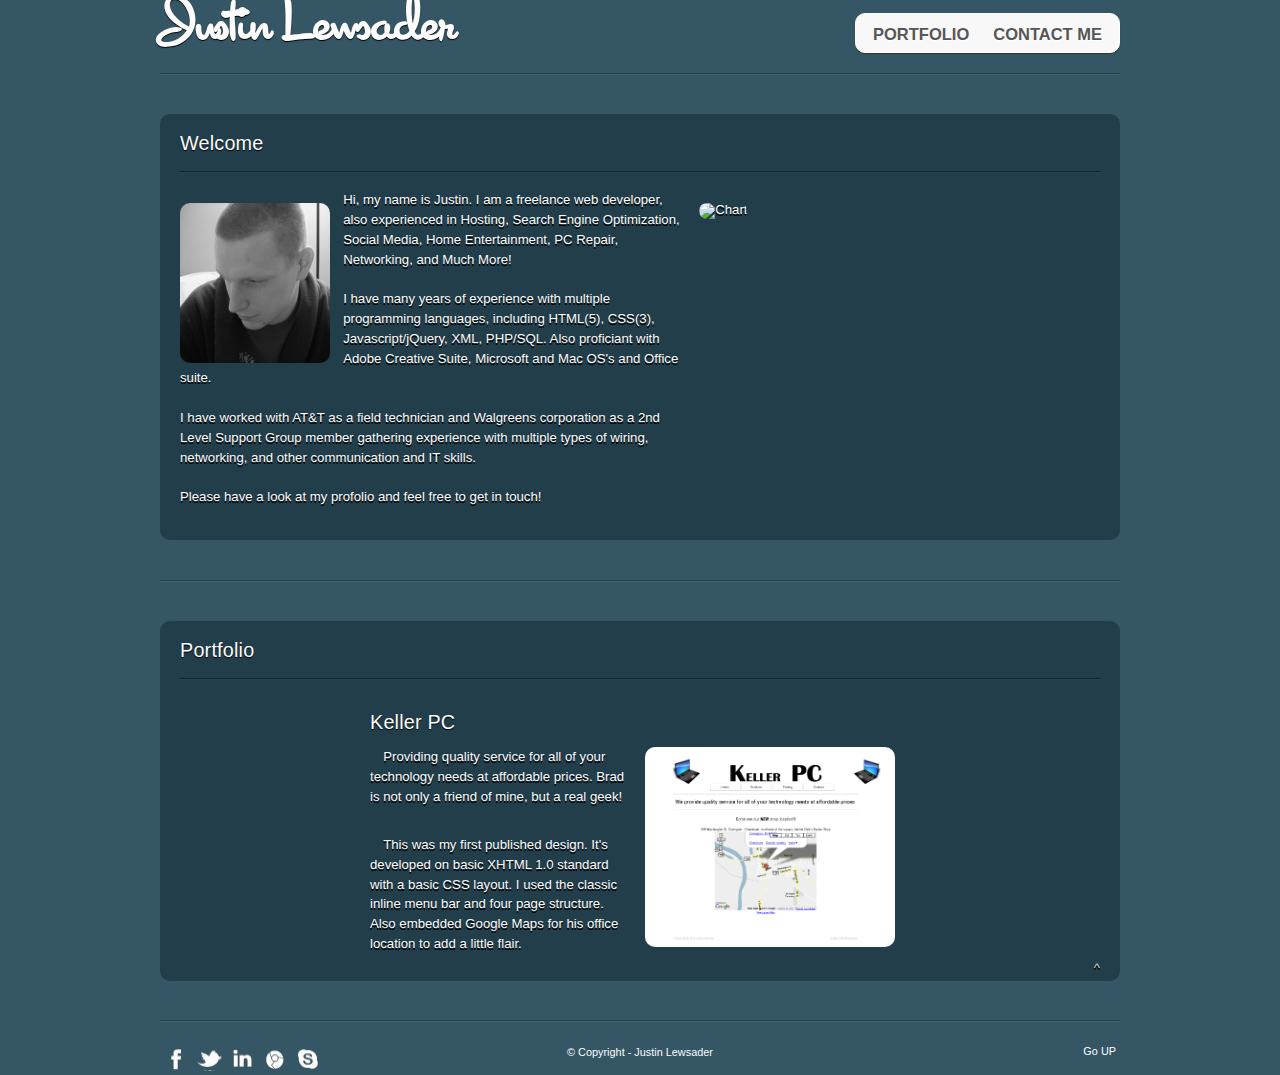
==== index.html @ c94c7051 "Updated CodeHarvest screenshot" ====
﻿<!DOCTYPE html> <!-- HTML5 doctype -->
<html>
    <head>
    
        <meta http-equiv="Content-Type" content="text/html; charset=utf-8" />
		
		<!--Google Apps-->
		<meta name="google-site-verification" content="RTcI3l2AyI_UrAHg9qEopV9mKcb-xpLASYt588pGppE" />

        
        <title>Justin Lewsader</title>
		     
        <link rel="stylesheet" type="text/css" href="styles.css" />
		
		<link rel="author" type="text" href="humans.txt" >
        
        <!-- Internet Explorer HTML5 enabling code: -->
        <!--[if IE]>
        <script src="http://html5shiv.googlecode.com/svn/trunk/html5.js"></script>
        <style type="text/css">
        .clear {
          zoom: 1;
          display: block;
        }
        </style>
        <![endif]-->   
        
        <!-- Chart -->
        <script type="text/javascript" src="https://www.google.com/jsapi"></script>
        <script type="text/javascript">
		  google.load("visualization", "1", {packages:["corechart"]});
		  google.setOnLoadCallback(drawChart);
			  function drawChart() {
				// Create and populate the data table.
				var data = new google.visualization.DataTable();
				data.addColumn('string', 'Skill');
				data.addColumn('number', 'Skill Level');
				data.addRows(5);
				data.setValue(0, 0, 'HTML(5)');
				data.setValue(0, 1, 9);
				data.setValue(1, 0, 'CSS(3)');
				data.setValue(1, 1, 8);
				data.setValue(2, 0, 'Javascript/jQuery');
				data.setValue(2, 1, 5);
				data.setValue(3, 0, 'PHP/SQL');
				data.setValue(3, 1, 2);
				data.setValue(4, 0, 'Wordpress');
				data.setValue(4, 1, 2);
			  
				// Create and draw the visualization.
				var chart = new google.visualization.PieChart(document.getElementById('visualization')).
				  draw(data, {pieSliceText:'none', tooltipText:'value'} );
			  }
		</script>
    
    </head>
    
    <body>
    	    	    	
    	<section id="page"> <!-- Defining the #page section with the section tag -->
    
            <header> <!-- Defining the header section of the page with the appropriate tag -->
                    
                <hgroup>
                    <h1>Justin Lewsader</h1>
                </hgroup>
                                
                <nav class="clear"> <!-- The nav link semantically marks your main site navigation -->
                    <ul>
                        <li><a href="#article2" class="same-page">Portfolio</a></li>
                        <li><a href="https://jhlewsader.wufoo.com/forms/qyc54v30fw36mn/" onclick="window.open(this.href,  null, 'height=437, width=680, toolbar=0, location=0, status=1, scrollbars=1, resizable=1'); return false">Contact Me</a></li>

                    </ul>
                </nav>
            
            </header>
            
            <section id="articles"> <!-- A new section with the articles -->

				<!-- Article 1 start -->

                <div class="line"></div>  <!-- Dividing line -->
                
                <article id="article1"> <!-- The new article tag. The id is supplied so it can be scrolled into view. -->
                    <h2>Welcome</h2>
                    
                    <div class="line"></div>
                    
                    <div class="articleBody clear">
                    
                        
                        <p>
                        <img src="img/profile.jpg" width="150" height="160" />
                        Hi, my name is Justin. I am a freelance web developer, also experienced in Hosting, Search Engine Optimization, Social Media, Home Entertainment, PC Repair, Networking, and Much More!<br />
                        <br />
						I have many years of experience with multiple programming languages, including HTML(5), CSS(3), Javascript/jQuery, XML, PHP/SQL. Also proficiant with Adobe Creative Suite, Microsoft and Mac OS's and Office suite.<br />
                        <br/>
						I have worked with AT&amp;T as a field technician and Walgreens corporation as a 2nd Level Support Group member gathering experience with multiple types of wiring, networking, and other communication and IT skills.<br />
                        <br />
                        Please have a look at my profolio and feel free to get in touch!</p>
                        
                        <div id="chart_div">
<img src="http://chart.apis.google.com/chart?cht=p&chs=400x300&chd=t:100,70,40,15,5&chdl=HTML(5)|CSS(3)|Javascript|PHP/SQL|Wordpress&chco=b1cbd6,9bbcca,85adbe,6e9eb2,588fa7&chf=bg,s,213e4a|c,s,213e4a&chtt=A+look+at+my+skills...&chts=fefefe,14&max=100&chdls=fefefe" alt="Chart" />
						</div>

                    </div>
                </article>
                
				<!-- Article 1 end -->


				<!-- Article 2 start -->

                <div class="line"></div>
                
                <article id="article2">
                    <h2>Portfolio</h2>
                    
                    <div class="line"></div>
                    
                    <div class="articleBody clear">
                    
<!-- Slideshow HTML -->
  <div id="slideshow">
    <div id="slidesContainer">
      <div class="slide">
        <h2>Keller PC</h2>
        <p><a href="http://www.keller-pc.com" target="_blank"><img src="img/KellerPC.png" alt="Keller PC" width="250" height="200" /></a>Providing quality service for all of your technology needs at affordable prices. Brad is not only a friend of mine, but a real geek!</p>
		<p>This was my first published design. It's developed on basic XHTML 1.0 standard with a basic CSS layout. I used the classic inline menu bar and four page structure. Also embedded Google Maps for his office location to add a little flair.</p>
      </div>
	  <div class="slide">
        <h2>Captured Moment by Jessie</h2>
        <p><a href="" target="_blank"><img src="img/CapturedMomentsbyJessie.png" alt="CapturedMomentsbyJessie" width="250" height="200" /></a>Portfolio website for a photographer friend. (NO LONGER ONLINE)</p>
		<p>This site was built using a fullscreen slideshow developed by Sam Dunn / One Mighty Roar (<a href="http://www.onemightyroar.com">www.onemightyroar.com</a>) for <a href="http://www.buildinternet.com">Build Internet</a>. It uses Flickr API to pull photos from the photographer's stream so it is easily updated. </p>
      </div>
      <div class="slide">
        <h2>Project Time Tracker</h2>
        <p><a href="http://jlewsader.github.io/timetrackerapp" target="_blank"><img src="img/screenshot.png" alt="Project Time Tracker" width="250" height="200" /></a>Web app built for BlackBerry Playbook and other mobile devices.</p>
		<p>This is a web app built using HTML5, CSS3, and Javascript. Started as a project for BlackBerry platforms with the new WebWorks SDK, then I made another version that would work online as a web app for iPad and other devices.</p>
      </div>
      <div class="slide">
        <h2>CodeHarvest.org</h2>
        <p><a href="http://codeharvest.github.io" target="_blank"><img src="img/ScreenshotCodeHarvest.png" alt="CodeHarvest.org" width="250" height="200" /></a>Landing page for app development start-up.</p>
		<p>Thia page was built on basic HTML5 and CSS3 with LESS and the Twitter Bootstrap.</p>
      </div>
    </div>
  </div>
  <!-- Slideshow HTML -->

                    </div>							
						
						<a href="#" class="up">^</a>

                </article>
                
				<!-- Article 2 end -->


				
				<!-- Article 3 start -->
<!--
                <div class="line"></div>
                
                <article id="article3">
                    <h2>Contact Me</h2>
                    
                    <div class="line"></div>
                    
                    <div class="articleBody clear">
                        
<div id="formContainer">
<div id="contactForm">
	<form name="contact" >
	<input type="hidden" name="subject" value="Form Submission" />
		<ul>
			<li><input type="text" name="name" id="name" placeholder="Enter your full name" required /></li>
			
			<li><input type="email" name="email" id="email" placeholder="Enter your email address" required /></li>
			
			<li><textarea name="message" id="message" placeholder="What's on your mind?" rows="7"></textarea></li>
			
			<li><input name="submit" id="submit" type="submit" value="Send" /></li>
		</ul>	
	</form>
</div>
		<div id="thankYou" style="display:none;"><h2>We'll Be In Touch!</h2></div>
</div>

                </article>
-->
				<!-- Article 3 end -->
				

            </section>

        <footer> <!-- Marking the footer section -->

           <div class="line"></div>
           
           <p>&copy; Copyright - Justin Lewsader</p> 
           
           <a href="#" class="up">Go UP</a>
           
           <a class="by" href="http://facebook.com/jlewsader" target="_blank"><img src="img/socials/fb.png" alt="Facebook" width="25" height="25" /></a>
           <a class="by" href="http://twitter.com/jlewsader" target="_blank"><img src="img/socials/tt.png" alt="Twitter" width="25" height="25" /></a>
           <a class="by" href="http://www.linkedin.com/in/jlewsader" target="_blank"><img src="img/socials/in.png" alt="LinkedIn" width="25" height="25" /></a>
           <a class="by" href="https://plus.google.com/110058464177549340337" target="_blank"><img src="img/socials/gg.png" alt="Google" width="25" height="25" /></a>
           <a class="by" href="tel:17652314112" target="_blank"><img src="img/socials/sk.png" alt="Skype" width="25" height="25" /></a>
		   
        </footer>
            
		</section> <!-- Closing the #page section -->
        
        <!-- JavaScript Includes -->
        
        <script type='text/javascript' src="http://ajax.googleapis.com/ajax/libs/jquery/1.3.2/jquery.min.js"></script>
        <script type='text/javascript' src="jquery.scrollTo-1.4.2/jquery.scrollTo-min.js"></script>
        <script type='text/javascript' src="js/script.js"></script> <!-- Main Script for Scrolling -->
		<script type='text/javascript' src="js/form.js"></script> <!-- jQuery for form -->
        <script type='text/javascript' src="js/slideshow.js"></script> <!-- Slideshow Script -->
        <script type="text/javascript" src="http://updateyourbrowser.net/uyb.js"> </script> <!--Update Your Browser-->
		
	<!--[if lt IE 7 ]>
	<script src="//ajax.googleapis.com/ajax/libs/chrome-frame/1.0.2/CFInstall.min.js"></script>
	<script>window.attachEvent("onload",function(){CFInstall.check({mode:"overlay"})})</script>
	<![endif]-->

		<!-- Google Analytics -->
		
		<script type="text/javascript">

		  var _gaq = _gaq || [];
		  _gaq.push(['_setAccount', 'UA-18888359-1']);
		  _gaq.push(['_trackPageview']);

		  (function() {
			var ga = document.createElement('script'); ga.type = 'text/javascript'; ga.async = true;
			ga.src = ('https:' == document.location.protocol ? 'https://ssl' : 'http://www') + '.google-analytics.com/ga.js';
			var s = document.getElementsByTagName('script')[0]; s.parentNode.insertBefore(ga, s);
		  })();

		</script>
               
		
    </body>
</html>
---- styles.css ----
/* Reset.less
 * Props to Eric Meyer (meyerweb.com) for his CSS reset file. We're using an adapted version here	that cuts out some of the reset HTML elements we will never need here (i.e., dfn, samp, etc).
 * ------------------------------------------------------------------------------------------------------------------------------------------------------------------------------------------- */
html, body {
  margin: 0;
  padding: 0;
}
h1,
h2,
h3,
h4,
h5,
h6,
p,
blockquote,
pre,
a,
abbr,
acronym,
address,
cite,
code,
del,
dfn,
em,
img,
q,
s,
samp,
small,
strike,
strong,
sub,
sup,
tt,
var,
dd,
dl,
dt,
li,
ol,
ul,
fieldset,
form,
label,
legend,
button,
table,
caption,
tbody,
tfoot,
thead,
tr,
th,
td {
  margin: 0;
  padding: 0;
  border: 0;
  font-weight: normal;
  font-style: normal;
  font-size: 100%;
  line-height: 1;
  font-family: inherit;
}
table {
  border-collapse: collapse;
  border-spacing: 0;
}
ol, ul {
  list-style: none;
}
q:before,
q:after,
blockquote:before,
blockquote:after {
  content: "";
}
html {
  overflow-y: scroll;
  font-size: 100%;
  -webkit-text-size-adjust: 100%;
  -ms-text-size-adjust: 100%;
}
a:focus {
  outline: thin dotted;
}
a:hover, a:active {
  outline: 0;
}
article,
aside,
details,
figcaption,
figure,
footer,
header,
hgroup,
nav,
section {
  display: block;
}
audio, canvas, video {
  display: inline-block;
  *display: inline;
  *zoom: 1;
}
audio:not([controls]) {
  display: none;
}
sub, sup {
  font-size: 75%;
  line-height: 0;
  position: relative;
  vertical-align: baseline;
}
sup {
  top: -0.5em;
}
sub {
  bottom: -0.25em;
}
img {
  border: 0;
  -ms-interpolation-mode: bicubic;
}
button,
input,
select,
textarea {
  font-size: 100%;
  margin: 0;
  vertical-align: baseline;
  *vertical-align: middle;
}
button, input {
  line-height: normal;
  *overflow: visible;
}
button::-moz-focus-inner, input::-moz-focus-inner {
  border: 0;
  padding: 0;
}
button,
input[type="button"],
input[type="reset"],
input[type="submit"] {
  cursor: pointer;
  -webkit-appearance: button;
}
input[type="search"] {
  -webkit-appearance: textfield;
  -webkit-box-sizing: content-box;
  -moz-box-sizing: content-box;
  box-sizing: content-box;
}
input[type="search"]::-webkit-search-decoration {
  -webkit-appearance: none;
}
textarea {
  overflow: auto;
  vertical-align: top;
}
/************** Main Styles **********************/
@font-face {
  font-family: 'CocktailScriptMedium';
  src: url('cocktail_script-webfont.eot');
  src: local('?'), url('cocktail_script-webfont.woff') format('woff'), url('cocktail_script-webfont.ttf') format('truetype'), url('cocktail_script-webfont.svg#webfontpkChblho') format('svg');
  font-weight: normal;
  font-style: normal;
}
header,
footer,
article,
section,
hgroup,
nav,
figure {
  /* Giving a display value to the HTML5 rendered elements: */

  display: block;
}
body {
  /* Setting the default text color, size, page background and a font stack: */

  font-size: 0.825em;
  color: #fcfcfc;
  background-color: #355664;
  font-family: Arial, Helvetica, sans-serif;
}
img {
  border: 0;
}
/* Hyperlink Styles: */
a {
  color: #0196e3;
  text-decoration: none;
  outline: none;
}
a:hover {
  text-decoration: underline;
}
a img {
  border: none;
}
/* Headings: */
h2, h3 {
  font-family: "Myriad Pro", "Helvetica Neue", Helvetica, Arial, Sans-Serif;
  text-shadow: 0 1px 1px black;
}
h1 {
  /* The logo text */

  font-family: 'CocktailScriptMedium', sans-sarif;
  font-style: normal;
  font-size: 4.5em;
  font-weight: bold;
  text-shadow: 0 1px 1px black;
}
h2 {
  font-size: 1.5em;
  font-weight: normal;
  letter-spacing: 0.01em;
}
h3 {
  font-size: 1.25em;
}
p {
  line-height: 1.5em;
  padding-bottom: 1em;
}
/* The dividing line: */
.line {
  height: 1px;
  background-color: #24404c;
  border-bottom: 1px solid #416371;
  margin: 1em 0;
  overflow: hidden;
}
/* The dividing line inside of the article is darker: */
article .line {
  background-color: #15242a;
  border-bottom-color: #204656;
  margin: 1.3em 0;
}
footer .line {
  margin: 2em 0;
}
nav {
  background: url(../Version%202/img/gradient_light.jpg) repeat-x 50% 50% #f8f8f8;
  padding: 0 5px;
  position: absolute;
  right: 0;
  top: 1em;
  border: 1px solid #FCFCFC;
  box-shadow: 0 1px 1px #333333;
  -moz-box-shadow: 0 1px 1px #333333;
  -webkit-box-shadow: 0 1px 1px #333333;
}
/* The clearfix hack to clear the floats: */
.clear:after {
  content: ".";
  display: block;
  height: 0;
  clear: both;
  visibility: hidden;
}
/* The navigation styling: */
nav ul li {
  display: inline;
}
nav ul li a {
  color: #565656;
  display: block;
  float: left;
  font-size: 1.25em;
  font-weight: bold;
  margin: 5px 2px;
  padding: 7px 10px 4px;
  text-shadow: 0 1px 1px white;
  text-transform: uppercase;
}
nav ul li a:hover {
  text-decoration: none;
  background-color: #f0f0f0;
}
nav,
article,
nav ul li a,
figure {
  border-radius: 10px;
  -moz-border-radius: 10px;
  -webkit-border-radius: 10px;
}
/* Section styles: */
#page {
  width: 960px;
  margin: 0 auto;
  position: relative;
  clear: both;
}
article {
  background-color: #213e4a;
  margin: 3em 0;
  padding: 20px;
  text-shadow: 0 2px 0 black;
}
#article1 p {
  width: 55%;
  margin: 0 1em 0 0;
  float: left;
  line-height: 150%;
}
article img {
  margin: 0em 1em 0em 0em;
  float: left;
  border-radius: 10px;
  -moz-border-radius: 10px;
  -webkit-border-radius: 10px;
}
#article1 img {
  margin: 1em 1em 0em 0em;
  float: left;
  border-radius: 10px;
  -moz-border-radius: 10px;
  -webkit-border-radius: 10px;
}
article a {
  color: #cccccc;
  background-color: #213e4a;
}
article a:hover {
  text-decoration: none;
  background-color: #142830;
}
article a.up {
  float: right;
}
article a.by {
  float: left;
}
#chart_div {
  width: 225px;
  height: 100%;
  float: left;
}
/* Form */
#formContainer {
  margin: 0 auto;
  width: 650px;
  position: relative;
}
#contactForm {
  margin: 0 auto;
  width: 560px;
}
ul li {
  list-style: none;
  margin: 10px 0 0 0;
}
input, textarea {
  width: 560px;
  padding: 5px;
  font-family: Arial, Helvetica, sans-serif;
  border: 1px #FFF;
  border-radius: 10px;
  -moz-border-radius: 10px;
  -webkit-border-radius: 10px;
}
#submit {
  width: 100px;
  float: right;
  color: #565656;
  background-color: #f8f8f8;
  text-shadow: 0 1px 1px white;
  text-transform: uppercase;
}
#submit:hover {
  text-decoration: none;
  cursor: pointer;
  background-color: #f0f0f0;
}
#thankYou {
  margin: 0 auto;
  width: 560px;
}
/* Footer styling: */
footer {
  margin-bottom: 30px;
  text-align: center;
  font-size: 0.825em;
}
footer p {
  margin-bottom: -2.5em;
  position: relative;
}
footer a {
  color: #fff;
  display: block;
  padding: 2px 4px;
  z-index: 100;
  position: relative;
}
footer a:hover {
  text-decoration: none;
}
footer a.by {
  float: left;
}
footer a.up {
  float: right;
}
/* Slideshow Portfolio Styling */
/*** Slideshow style rules ***/
#slideshow {
  margin: 0 auto;
  width: 650px;
  height: 263px;
  position: relative;
}
#slideshow #slidesContainer {
  margin: 0 auto;
  width: 560px;
  height: 263px;
  overflow: auto;
  /* allow scrollbar */

  position: relative;
}
#slideshow #slidesContainer .slide {
  margin: 0 auto;
  width: 540px;
  /* reduce by 20 pixels of #slidesContainer to avoid horizontal scroll */

  height: 263px;
}
.slide h2, .slide p {
  margin: 15px auto;
}
.slide p {
  text-indent: 1em;
}
.slide h2 {
  font-family: "Myriad Pro", "Helvetica Neue", Helvetica, Arial, Sans-Serif;
  text-shadow: 0 1px 1px black;
  font-size: 1.5em;
  font-weight: normal;
  letter-spacing: 0.01em;
}
.slide img {
  float: right;
  margin: 0 15px;
  border-radius: 10px;
  -moz-border-radius: 10px;
  -webkit-border-radius: 10px;
}
/*** Slideshow controls style rules ***/
.control {
  display: block;
  width: 39px;
  height: 263px;
  text-indent: -10000px;
  position: absolute;
  cursor: pointer;
}
#leftControl {
  top: 0;
  left: 0;
  background: transparent url(img/control_left.png) no-repeat 0 0;
}
#rightControl {
  top: 0;
  right: 0;
  background: transparent url(img/control_right.png) no-repeat 0 0;
}
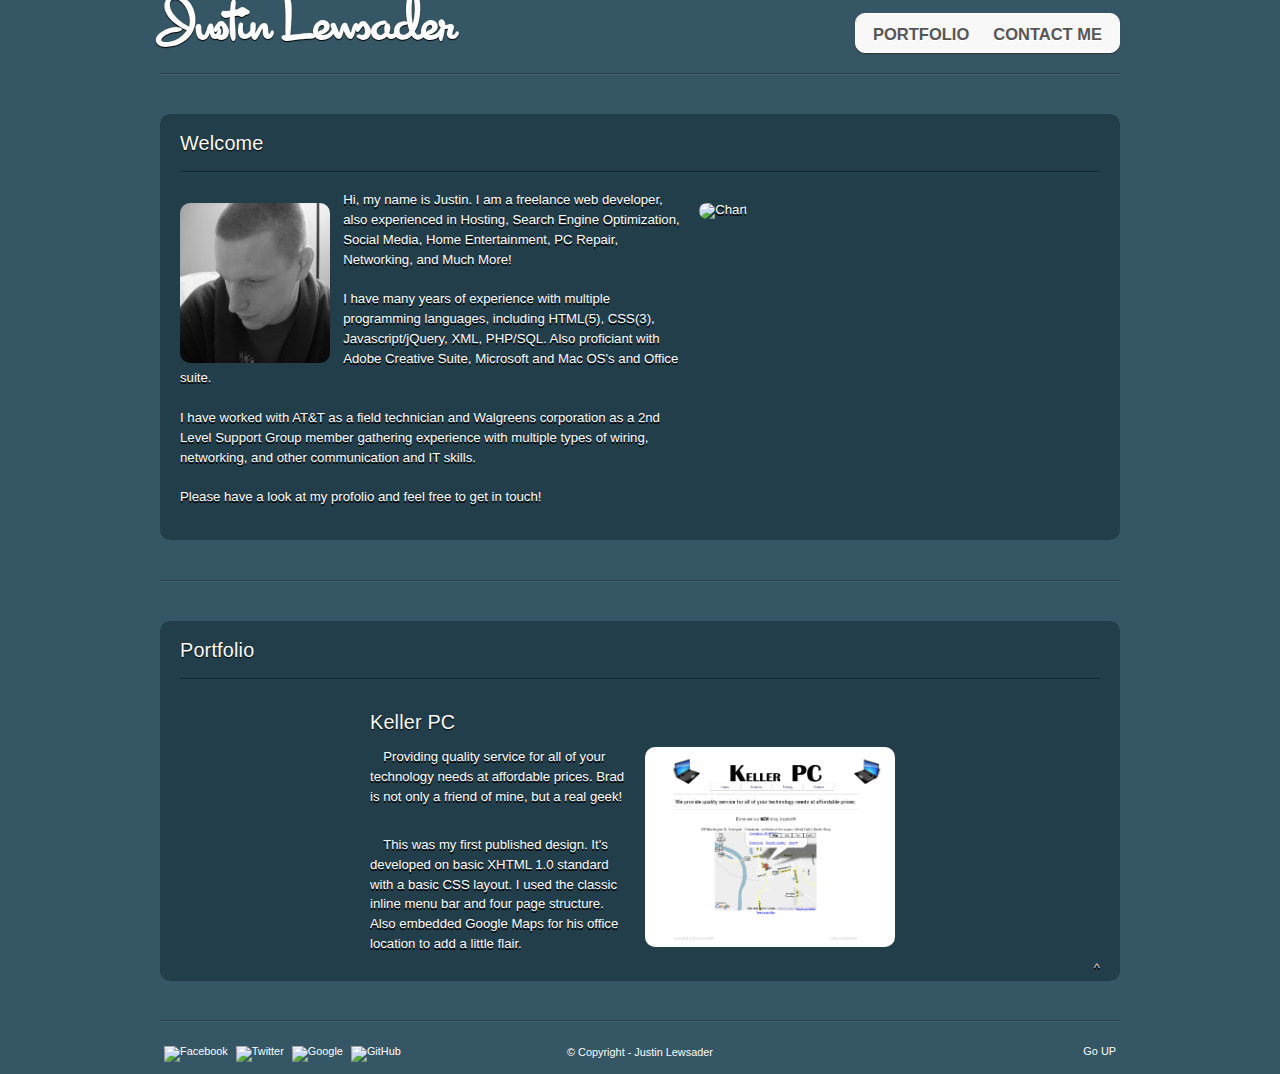
==== commit f2f53349: "New social media buttons setup" ====
--- a/index.html
+++ b/index.html
@@ -201,11 +201,10 @@
            
            <a href="#" class="up">Go UP</a>
            
-           <a class="by" href="http://facebook.com/jlewsader" target="_blank"><img src="img/socials/fb.png" alt="Facebook" width="25" height="25" /></a>
-           <a class="by" href="http://twitter.com/jlewsader" target="_blank"><img src="img/socials/tt.png" alt="Twitter" width="25" height="25" /></a>
-           <a class="by" href="http://www.linkedin.com/in/jlewsader" target="_blank"><img src="img/socials/in.png" alt="LinkedIn" width="25" height="25" /></a>
-           <a class="by" href="https://plus.google.com/110058464177549340337" target="_blank"><img src="img/socials/gg.png" alt="Google" width="25" height="25" /></a>
-           <a class="by" href="tel:17652314112" target="_blank"><img src="img/socials/sk.png" alt="Skype" width="25" height="25" /></a>
+           <a class="by" href="http://facebook.com/jlewsader" target="_blank"><img src="img/socials/facebook.png" alt="Facebook" width="25" height="25" /></a>
+           <a class="by" href="http://twitter.com/jlewsader" target="_blank"><img src="img/socials/twitter.png" alt="Twitter" width="25" height="25" /></a>
+           <a class="by" href="https://plus.google.com/110058464177549340337" target="_blank"><img src="img/socials/googleplus.png" alt="Google" width="25" height="25" /></a>
+           <a class="by" href="http://github.com/jlewsader" target="_blank"><img src="img/socials/github.png" alt="GitHub" width="25" height="25" /></a>
 		   
         </footer>
             
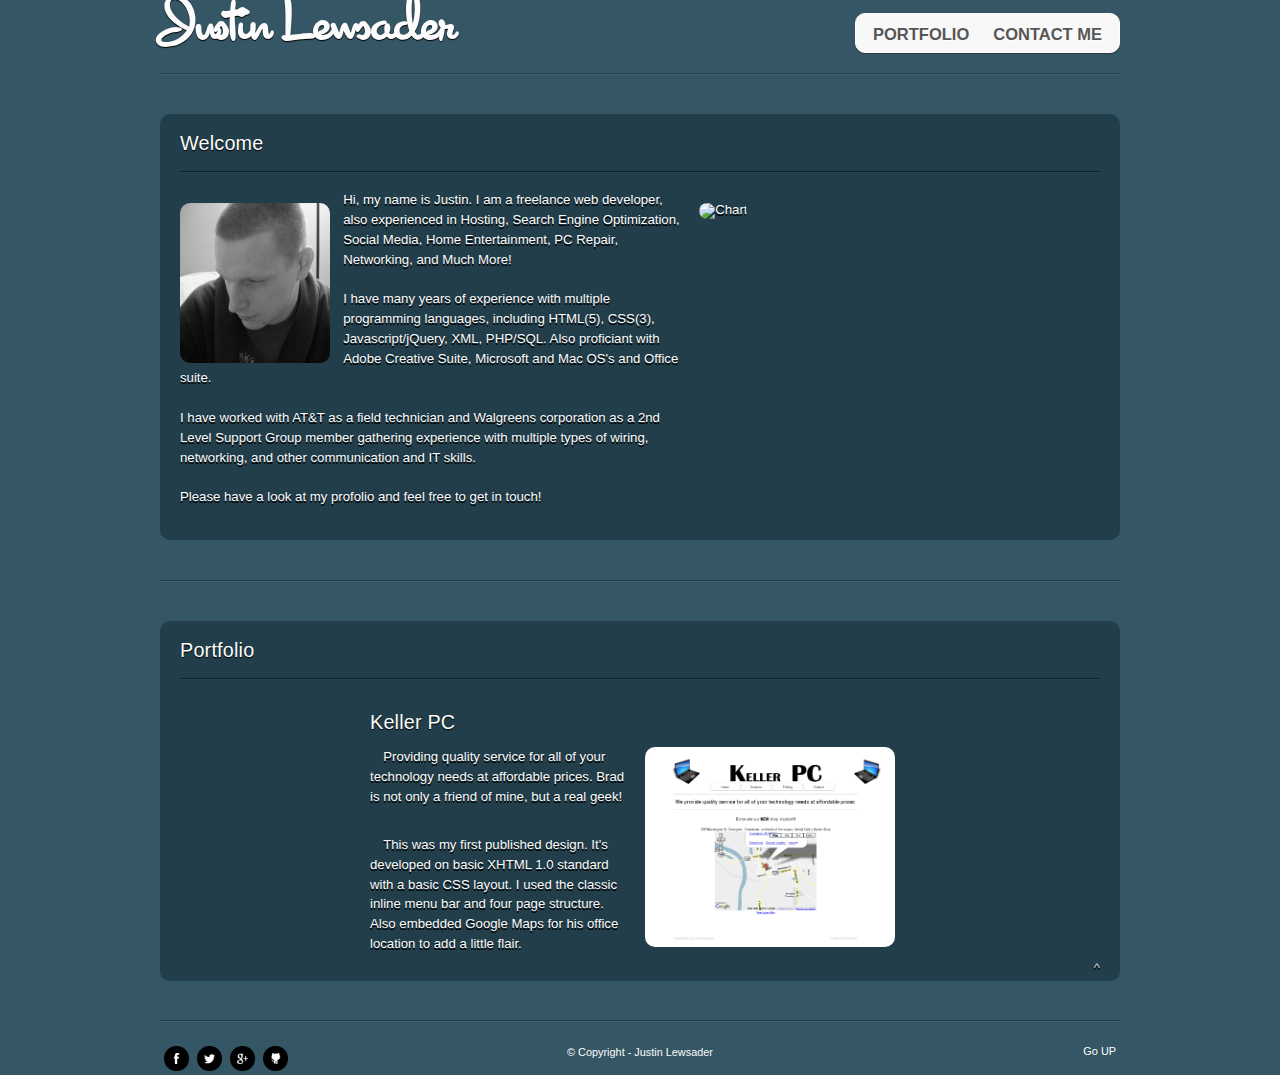
==== commit 40ae340c: "add github logo & 2 more projects to portfolio" ====
--- a/index.html
+++ b/index.html
@@ -141,7 +141,17 @@
       <div class="slide">
         <h2>CodeHarvest.org</h2>
         <p><a href="http://codeharvest.github.io" target="_blank"><img src="img/ScreenshotCodeHarvest.png" alt="CodeHarvest.org" width="250" height="200" /></a>Landing page for app development start-up.</p>
-		<p>Thia page was built on basic HTML5 and CSS3 with LESS and the Twitter Bootstrap.</p>
+		<p>This page was built on basic HTML5 and CSS3 with LESS and the Twitter Bootstrap.</p>
+      </div>
+      <div class="slide">
+        <h2>Shopping List - Pebble App</h2>
+        <p><a href="http://github.com.jlewsader/ShoppingList" target="_blank"><img src="img/GitHub_Logo.png" alt="Shopping List Pebble App" width="250" height="200" /></a>Simple Shopping List App For Pebble Smartwatch</p>
+		<p>This is a simple shopping list watch app built for the Pebble smartwatch using Joas Dias' AutoPebble Android app and Tasker Android app.</p>
+      </div>
+      <div class="slide">
+        <h2>Taskript</h2>
+        <p><a href="http://github.com/jlewsader/Taskript" target="_blank"><img src="img/GitHub_Logo.png" alt="Taskript" width="250" height="200" /></a>Developers Task List app</p>
+		<p>This is a program built using the Windows based application AutoHotKey that will allow a developer or someone working with code to use the TODO: comment tags and then drop a file into this application to seach for those tags at a later time, creating a task list.</p>
       </div>
     </div>
   </div>
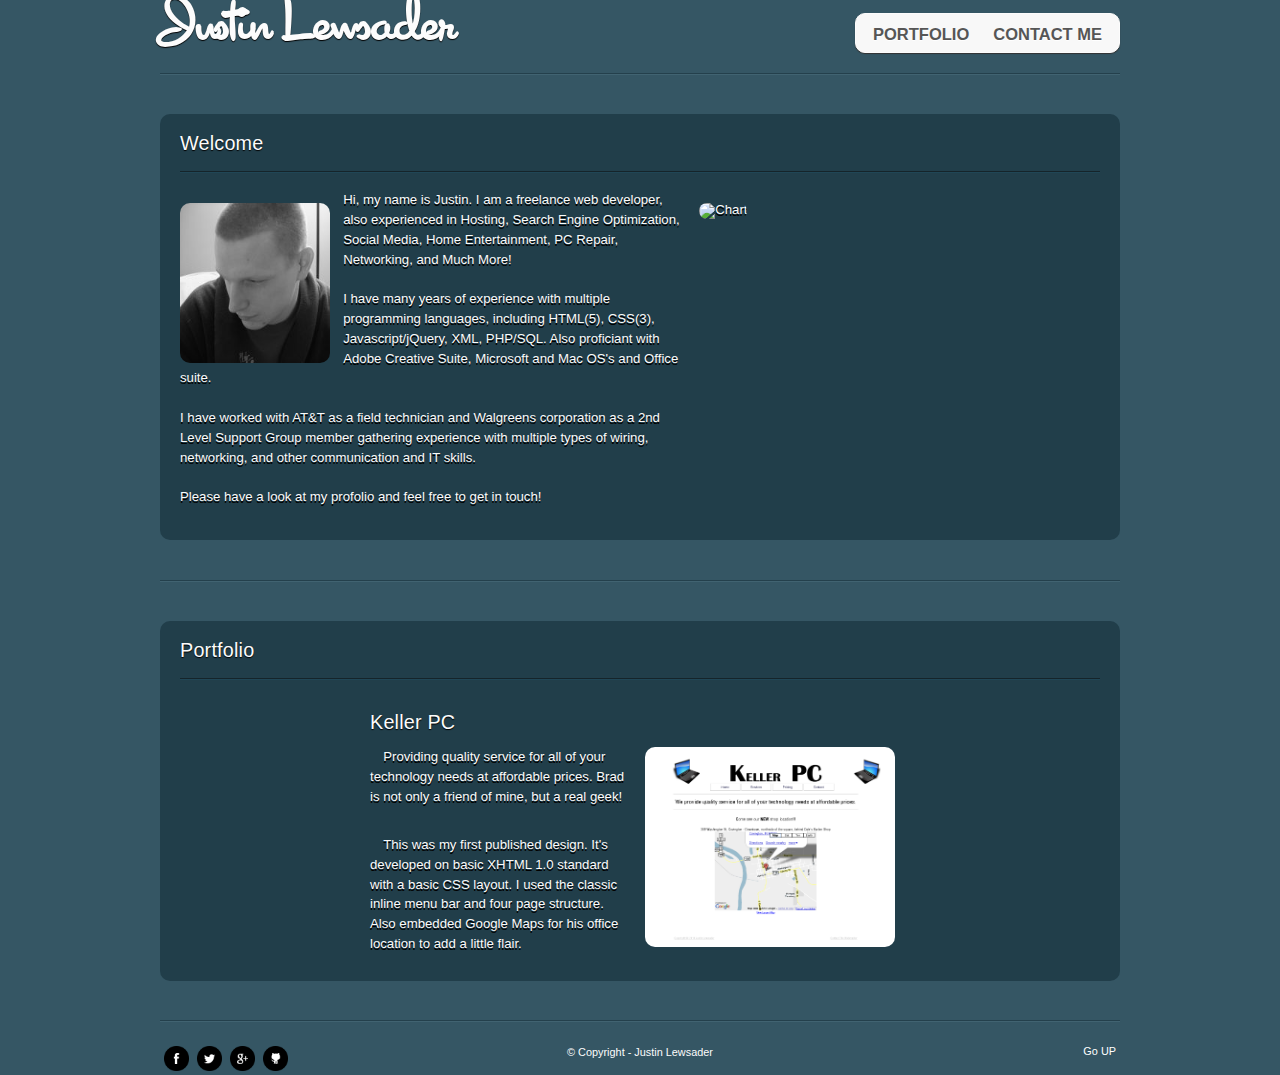
==== commit 084e3dd1: "comment out up button on portfolio, may be deleted later" ====
--- a/index.html
+++ b/index.html
@@ -159,7 +159,7 @@
 
                     </div>							
 						
-						<a href="#" class="up">^</a>
+					<!--	<a href="#" class="up">^</a> -->
 
                 </article>
                 
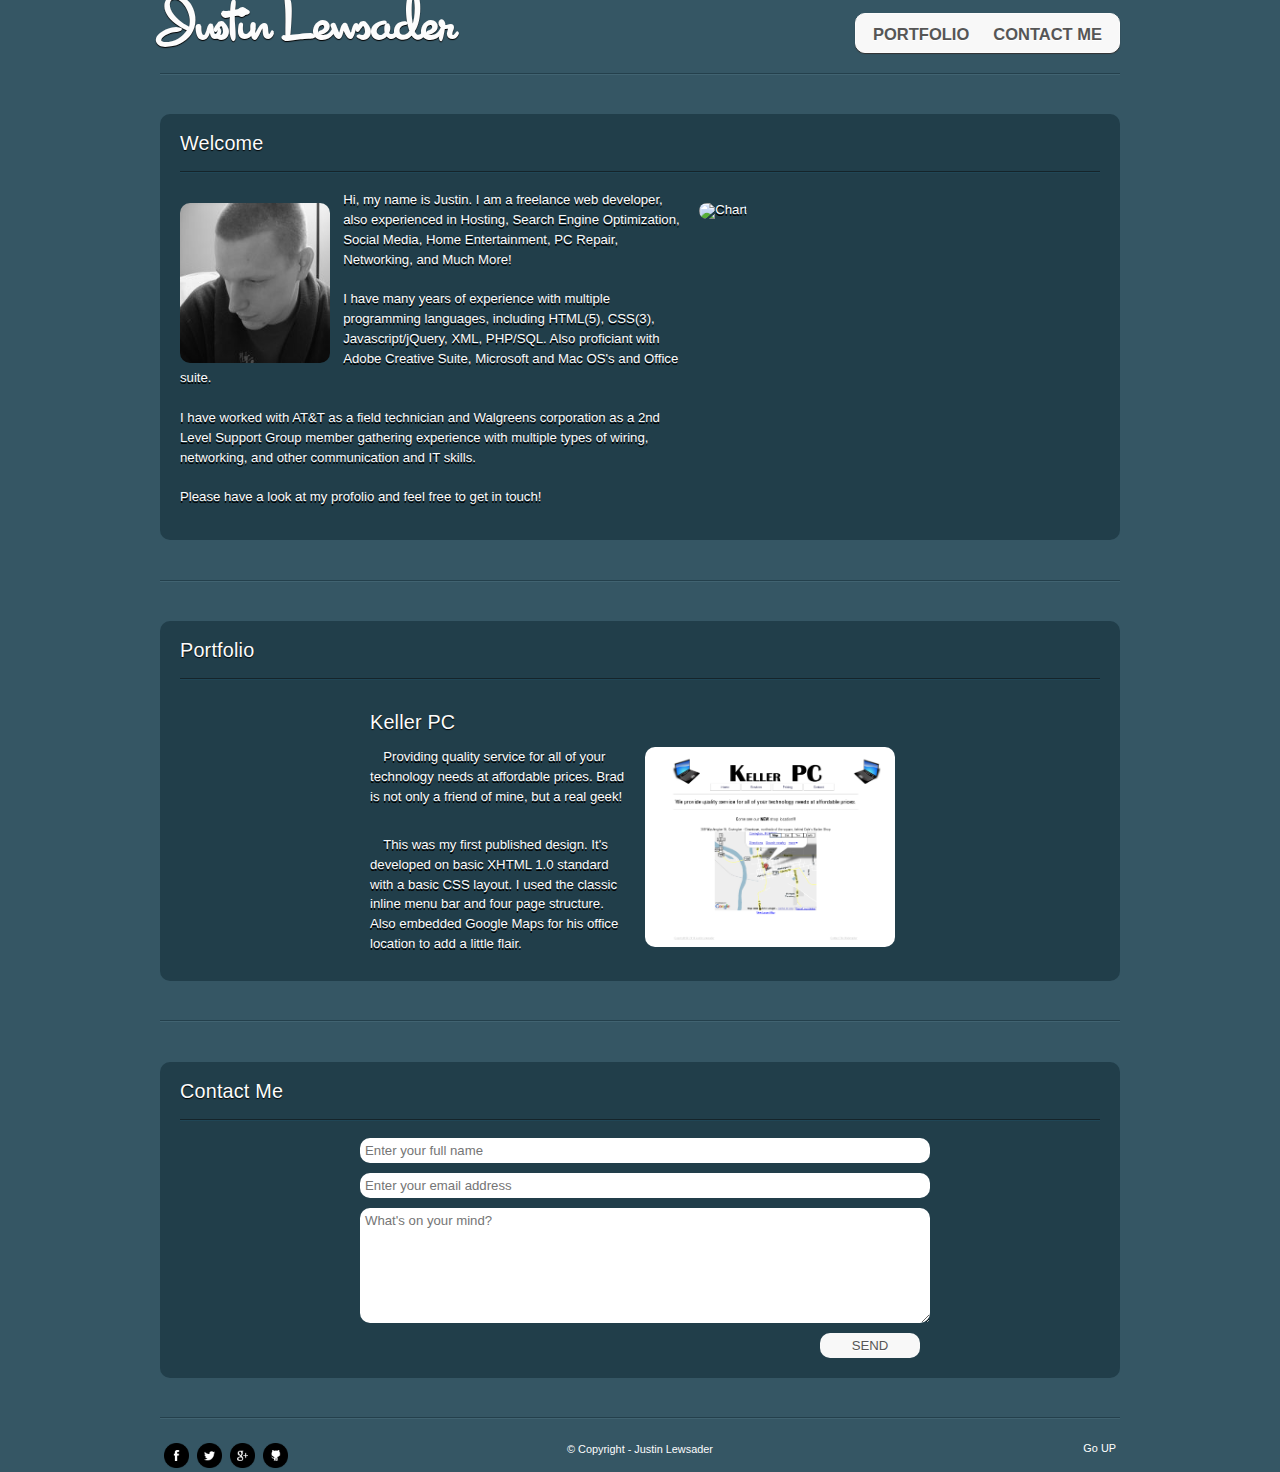
==== commit 007375d4: "Change back to built in contact form. Using SimpleForm API to send POST to email." ====
--- a/index.html
+++ b/index.html
@@ -1,4 +1,4 @@
-﻿<!DOCTYPE html> <!-- HTML5 doctype -->
+<!DOCTYPE html> <!-- HTML5 doctype -->
 <html>
     <head>
     
@@ -23,7 +23,7 @@
           display: block;
         }
         </style>
-        <![endif]-->   
+        <![endif]-->
         
         <!-- Chart -->
         <script type="text/javascript" src="https://www.google.com/jsapi"></script>
@@ -68,7 +68,7 @@
                 <nav class="clear"> <!-- The nav link semantically marks your main site navigation -->
                     <ul>
                         <li><a href="#article2" class="same-page">Portfolio</a></li>
-                        <li><a href="https://jhlewsader.wufoo.com/forms/qyc54v30fw36mn/" onclick="window.open(this.href,  null, 'height=437, width=680, toolbar=0, location=0, status=1, scrollbars=1, resizable=1'); return false">Contact Me</a></li>
+                        <li><a href="#article3" class="same-page">Contact Me</a></li>
 
                     </ul>
                 </nav>
@@ -145,7 +145,7 @@
       </div>
       <div class="slide">
         <h2>Shopping List - Pebble App</h2>
-        <p><a href="http://github.com.jlewsader/ShoppingList" target="_blank"><img src="img/GitHub_Logo.png" alt="Shopping List Pebble App" width="250" height="200" /></a>Simple Shopping List App For Pebble Smartwatch</p>
+        <p><a href="http://github.com/jlewsader/ShoppingList" target="_blank"><img src="img/GitHub_Logo.png" alt="Shopping List Pebble App" width="250" height="200" /></a>Simple Shopping List App For Pebble Smartwatch</p>
 		<p>This is a simple shopping list watch app built for the Pebble smartwatch using Joas Dias' AutoPebble Android app and Tasker Android app.</p>
       </div>
       <div class="slide">
@@ -157,7 +157,7 @@
   </div>
   <!-- Slideshow HTML -->
 
-                    </div>							
+                    </div>
 						
 					<!--	<a href="#" class="up">^</a> -->
 
@@ -168,7 +168,6 @@
 
 				
 				<!-- Article 3 start -->
-<!--
                 <div class="line"></div>
                 
                 <article id="article3">
@@ -190,14 +189,13 @@
 			<li><textarea name="message" id="message" placeholder="What's on your mind?" rows="7"></textarea></li>
 			
 			<li><input name="submit" id="submit" type="submit" value="Send" /></li>
-		</ul>	
+		</ul>
 	</form>
 </div>
 		<div id="thankYou" style="display:none;"><h2>We'll Be In Touch!</h2></div>
 </div>
 
                 </article>
--->
 				<!-- Article 3 end -->
 				
 
@@ -207,7 +205,7 @@
 
            <div class="line"></div>
            
-           <p>&copy; Copyright - Justin Lewsader</p> 
+           <p>&copy; Copyright - Justin Lewsader</p>
            
            <a href="#" class="up">Go UP</a>
            
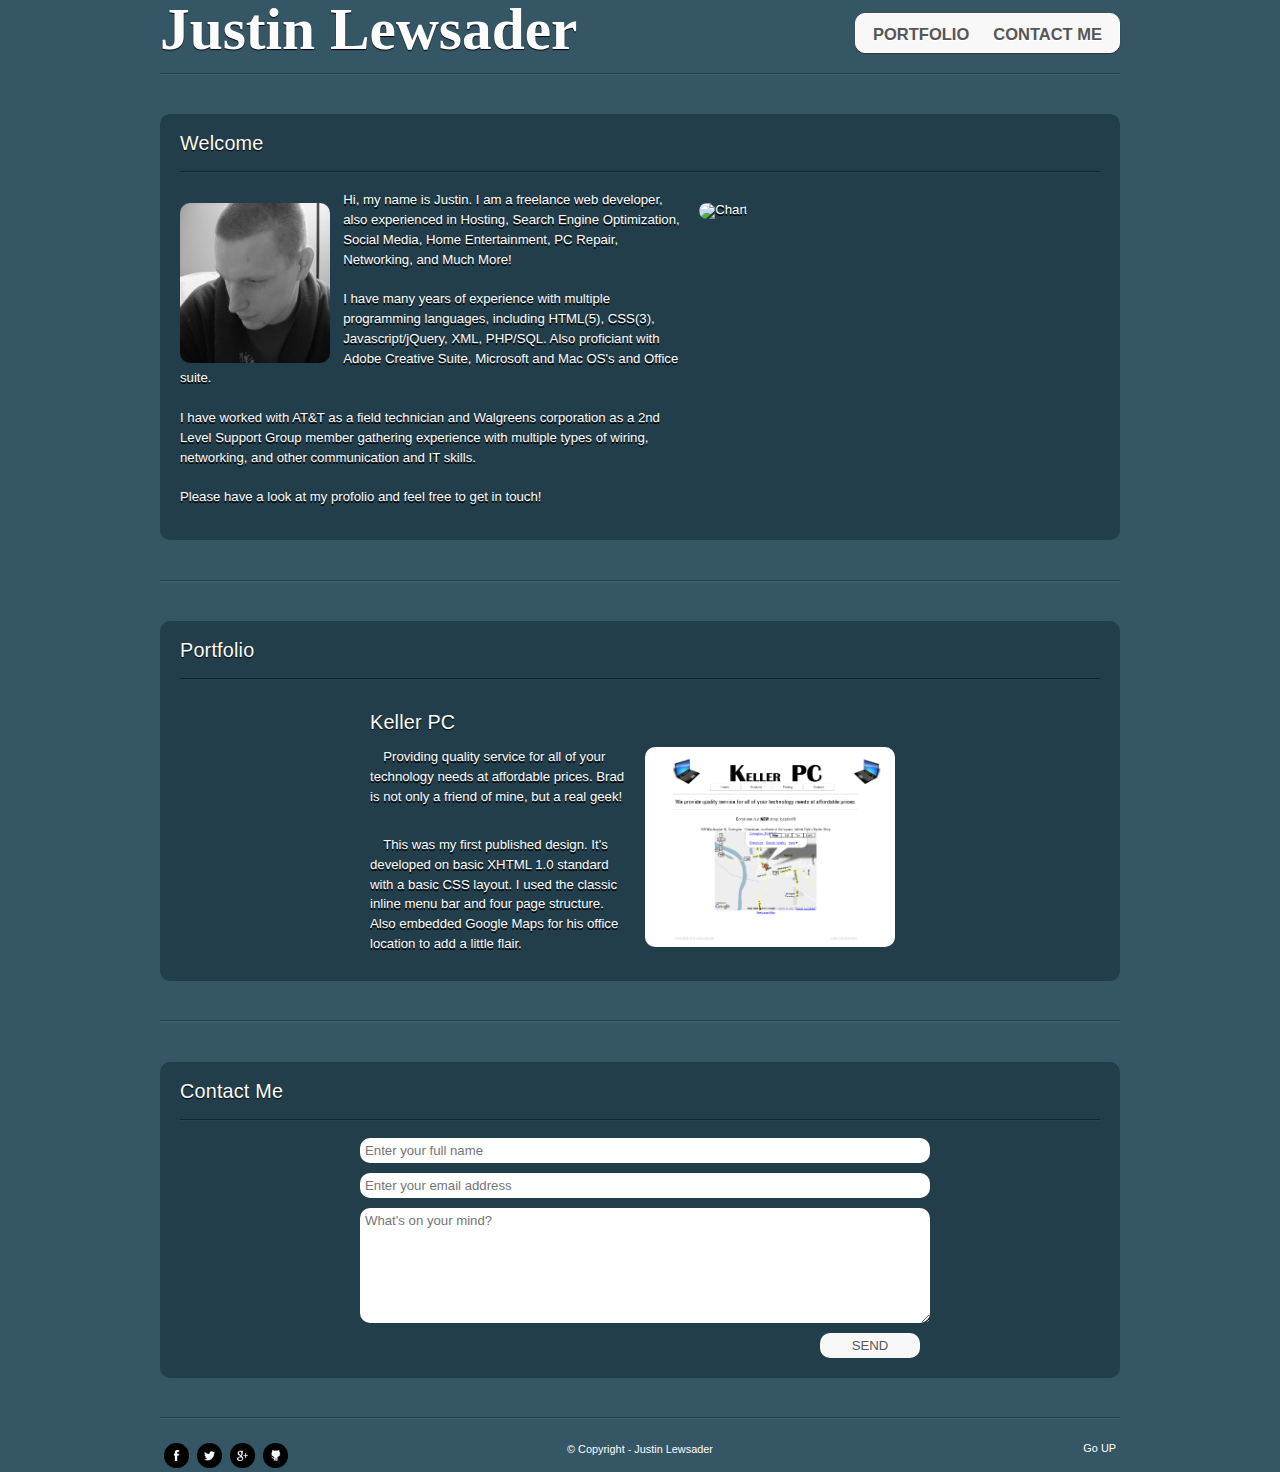
==== commit a00adaef: "Reorganized tree" ====
--- a/index.html
+++ b/index.html
@@ -10,7 +10,7 @@
         
         <title>Justin Lewsader</title>
 		     
-        <link rel="stylesheet" type="text/css" href="styles.css" />
+        <link rel="stylesheet" type="text/css" href="resources/styles/styles.css" />
 		
 		<link rel="author" type="text" href="humans.txt" >
         
@@ -90,7 +90,7 @@
                     
                         
                         <p>
-                        <img src="img/profile.jpg" width="150" height="160" />
+                        <img src="resources/img/profile.jpg" width="150" height="160" />
                         Hi, my name is Justin. I am a freelance web developer, also experienced in Hosting, Search Engine Optimization, Social Media, Home Entertainment, PC Repair, Networking, and Much More!<br />
                         <br />
 						I have many years of experience with multiple programming languages, including HTML(5), CSS(3), Javascript/jQuery, XML, PHP/SQL. Also proficiant with Adobe Creative Suite, Microsoft and Mac OS's and Office suite.<br />
@@ -125,32 +125,32 @@
     <div id="slidesContainer">
       <div class="slide">
         <h2>Keller PC</h2>
-        <p><a href="http://www.keller-pc.com" target="_blank"><img src="img/KellerPC.png" alt="Keller PC" width="250" height="200" /></a>Providing quality service for all of your technology needs at affordable prices. Brad is not only a friend of mine, but a real geek!</p>
+        <p><a href="http://www.keller-pc.com" target="_blank"><img src="resources/img/KellerPC.png" alt="Keller PC" width="250" height="200" /></a>Providing quality service for all of your technology needs at affordable prices. Brad is not only a friend of mine, but a real geek!</p>
 		<p>This was my first published design. It's developed on basic XHTML 1.0 standard with a basic CSS layout. I used the classic inline menu bar and four page structure. Also embedded Google Maps for his office location to add a little flair.</p>
       </div>
 	  <div class="slide">
         <h2>Captured Moment by Jessie</h2>
-        <p><a href="" target="_blank"><img src="img/CapturedMomentsbyJessie.png" alt="CapturedMomentsbyJessie" width="250" height="200" /></a>Portfolio website for a photographer friend. (NO LONGER ONLINE)</p>
+        <p><a href="" target="_blank"><img src="resources/img/CapturedMomentsbyJessie.png" alt="CapturedMomentsbyJessie" width="250" height="200" /></a>Portfolio website for a photographer friend. (NO LONGER ONLINE)</p>
 		<p>This site was built using a fullscreen slideshow developed by Sam Dunn / One Mighty Roar (<a href="http://www.onemightyroar.com">www.onemightyroar.com</a>) for <a href="http://www.buildinternet.com">Build Internet</a>. It uses Flickr API to pull photos from the photographer's stream so it is easily updated. </p>
       </div>
       <div class="slide">
         <h2>Project Time Tracker</h2>
-        <p><a href="http://jlewsader.github.io/timetrackerapp" target="_blank"><img src="img/screenshot.png" alt="Project Time Tracker" width="250" height="200" /></a>Web app built for BlackBerry Playbook and other mobile devices.</p>
+        <p><a href="http://jlewsader.github.io/timetrackerapp" target="_blank"><img src="resources/img/screenshot.png" alt="Project Time Tracker" width="250" height="200" /></a>Web app built for BlackBerry Playbook and other mobile devices.</p>
 		<p>This is a web app built using HTML5, CSS3, and Javascript. Started as a project for BlackBerry platforms with the new WebWorks SDK, then I made another version that would work online as a web app for iPad and other devices.</p>
       </div>
       <div class="slide">
         <h2>CodeHarvest.org</h2>
-        <p><a href="http://codeharvest.github.io" target="_blank"><img src="img/ScreenshotCodeHarvest.png" alt="CodeHarvest.org" width="250" height="200" /></a>Landing page for app development start-up.</p>
+        <p><a href="http://codeharvest.github.io" target="_blank"><img src="resources/img/ScreenshotCodeHarvest.png" alt="CodeHarvest.org" width="250" height="200" /></a>Landing page for app development start-up.</p>
 		<p>This page was built on basic HTML5 and CSS3 with LESS and the Twitter Bootstrap.</p>
       </div>
       <div class="slide">
         <h2>Shopping List - Pebble App</h2>
-        <p><a href="http://github.com/jlewsader/ShoppingList" target="_blank"><img src="img/GitHub_Logo.png" alt="Shopping List Pebble App" width="250" height="200" /></a>Simple Shopping List App For Pebble Smartwatch</p>
+        <p><a href="http://github.com/jlewsader/ShoppingList" target="_blank"><img src="resources/img/GitHub_Logo.png" alt="Shopping List Pebble App" width="250" height="200" /></a>Simple Shopping List App For Pebble Smartwatch</p>
 		<p>This is a simple shopping list watch app built for the Pebble smartwatch using Joas Dias' AutoPebble Android app and Tasker Android app.</p>
       </div>
       <div class="slide">
         <h2>Taskript</h2>
-        <p><a href="http://github.com/jlewsader/Taskript" target="_blank"><img src="img/GitHub_Logo.png" alt="Taskript" width="250" height="200" /></a>Developers Task List app</p>
+        <p><a href="http://github.com/jlewsader/Taskript" target="_blank"><img src="resources/img/GitHub_Logo.png" alt="Taskript" width="250" height="200" /></a>Developers Task List app</p>
 		<p>This is a program built using the Windows based application AutoHotKey that will allow a developer or someone working with code to use the TODO: comment tags and then drop a file into this application to seach for those tags at a later time, creating a task list.</p>
       </div>
     </div>
@@ -209,10 +209,10 @@
            
            <a href="#" class="up">Go UP</a>
            
-           <a class="by" href="http://facebook.com/jlewsader" target="_blank"><img src="img/socials/facebook.png" alt="Facebook" width="25" height="25" /></a>
-           <a class="by" href="http://twitter.com/jlewsader" target="_blank"><img src="img/socials/twitter.png" alt="Twitter" width="25" height="25" /></a>
-           <a class="by" href="https://plus.google.com/110058464177549340337" target="_blank"><img src="img/socials/googleplus.png" alt="Google" width="25" height="25" /></a>
-           <a class="by" href="http://github.com/jlewsader" target="_blank"><img src="img/socials/github.png" alt="GitHub" width="25" height="25" /></a>
+           <a class="by" href="http://facebook.com/jlewsader" target="_blank"><img src="resources/img/socials/facebook.png" alt="Facebook" width="25" height="25" /></a>
+           <a class="by" href="http://twitter.com/jlewsader" target="_blank"><img src="resources/img/socials/twitter.png" alt="Twitter" width="25" height="25" /></a>
+           <a class="by" href="https://plus.google.com/110058464177549340337" target="_blank"><img src="resources/img/socials/googleplus.png" alt="Google" width="25" height="25" /></a>
+           <a class="by" href="http://github.com/jlewsader" target="_blank"><img src="resources/img/socials/github.png" alt="GitHub" width="25" height="25" /></a>
 		   
         </footer>
             
@@ -221,10 +221,10 @@
         <!-- JavaScript Includes -->
         
         <script type='text/javascript' src="http://ajax.googleapis.com/ajax/libs/jquery/1.3.2/jquery.min.js"></script>
-        <script type='text/javascript' src="jquery.scrollTo-1.4.2/jquery.scrollTo-min.js"></script>
-        <script type='text/javascript' src="js/script.js"></script> <!-- Main Script for Scrolling -->
-		<script type='text/javascript' src="js/form.js"></script> <!-- jQuery for form -->
-        <script type='text/javascript' src="js/slideshow.js"></script> <!-- Slideshow Script -->
+        <script type='text/javascript' src="resources/js/jquery.scrollTo-min.js"></script>
+        <script type='text/javascript' src="resources/js/script.js"></script> <!-- Main Script for Scrolling -->
+		<script type='text/javascript' src="resources/js/form.js"></script> <!-- jQuery for form -->
+        <script type='text/javascript' src="resources/js/slideshow.js"></script> <!-- Slideshow Script -->
         <script type="text/javascript" src="http://updateyourbrowser.net/uyb.js"> </script> <!--Update Your Browser-->
 		
 	<!--[if lt IE 7 ]>
--- a/resources/styles/styles.css
+++ b/resources/styles/styles.css
@@ -0,0 +1,474 @@
+/* Reset.less
+ * Props to Eric Meyer (meyerweb.com) for his CSS reset file. We're using an adapted version here	that cuts out some of the reset HTML elements we will never need here (i.e., dfn, samp, etc).
+ * ------------------------------------------------------------------------------------------------------------------------------------------------------------------------------------------- */
+html, body {
+  margin: 0;
+  padding: 0;
+}
+h1,
+h2,
+h3,
+h4,
+h5,
+h6,
+p,
+blockquote,
+pre,
+a,
+abbr,
+acronym,
+address,
+cite,
+code,
+del,
+dfn,
+em,
+img,
+q,
+s,
+samp,
+small,
+strike,
+strong,
+sub,
+sup,
+tt,
+var,
+dd,
+dl,
+dt,
+li,
+ol,
+ul,
+fieldset,
+form,
+label,
+legend,
+button,
+table,
+caption,
+tbody,
+tfoot,
+thead,
+tr,
+th,
+td {
+  margin: 0;
+  padding: 0;
+  border: 0;
+  font-weight: normal;
+  font-style: normal;
+  font-size: 100%;
+  line-height: 1;
+  font-family: inherit;
+}
+table {
+  border-collapse: collapse;
+  border-spacing: 0;
+}
+ol, ul {
+  list-style: none;
+}
+q:before,
+q:after,
+blockquote:before,
+blockquote:after {
+  content: "";
+}
+html {
+  overflow-y: scroll;
+  font-size: 100%;
+  -webkit-text-size-adjust: 100%;
+  -ms-text-size-adjust: 100%;
+}
+a:focus {
+  outline: thin dotted;
+}
+a:hover, a:active {
+  outline: 0;
+}
+article,
+aside,
+details,
+figcaption,
+figure,
+footer,
+header,
+hgroup,
+nav,
+section {
+  display: block;
+}
+audio, canvas, video {
+  display: inline-block;
+  *display: inline;
+  *zoom: 1;
+}
+audio:not([controls]) {
+  display: none;
+}
+sub, sup {
+  font-size: 75%;
+  line-height: 0;
+  position: relative;
+  vertical-align: baseline;
+}
+sup {
+  top: -0.5em;
+}
+sub {
+  bottom: -0.25em;
+}
+img {
+  border: 0;
+  -ms-interpolation-mode: bicubic;
+}
+button,
+input,
+select,
+textarea {
+  font-size: 100%;
+  margin: 0;
+  vertical-align: baseline;
+  *vertical-align: middle;
+}
+button, input {
+  line-height: normal;
+  *overflow: visible;
+}
+button::-moz-focus-inner, input::-moz-focus-inner {
+  border: 0;
+  padding: 0;
+}
+button,
+input[type="button"],
+input[type="reset"],
+input[type="submit"] {
+  cursor: pointer;
+  -webkit-appearance: button;
+}
+input[type="search"] {
+  -webkit-appearance: textfield;
+  -webkit-box-sizing: content-box;
+  -moz-box-sizing: content-box;
+  box-sizing: content-box;
+}
+input[type="search"]::-webkit-search-decoration {
+  -webkit-appearance: none;
+}
+textarea {
+  overflow: auto;
+  vertical-align: top;
+}
+/************** Main Styles **********************/
+@font-face {
+  font-family: 'CocktailScriptMedium';
+  src: url('resources/font_fam/cocktail_script-webfont.eot');
+  src: local('?'), url('resources/font_fam/cocktail_script-webfont.woff') format('woff'), url('resources/font_fam/cocktail_script-webfont.ttf') format('truetype'), url('resources/font_fam/cocktail_script-webfont.svg#webfontpkChblho') format('svg');
+  font-weight: normal;
+  font-style: normal;
+}
+header,
+footer,
+article,
+section,
+hgroup,
+nav,
+figure {
+  /* Giving a display value to the HTML5 rendered elements: */
+
+  display: block;
+}
+body {
+  /* Setting the default text color, size, page background and a font stack: */
+
+  font-size: 0.825em;
+  color: #fcfcfc;
+  background-color: #355664;
+  font-family: Arial, Helvetica, sans-serif;
+}
+img {
+  border: 0;
+}
+/* Hyperlink Styles: */
+a {
+  color: #0196e3;
+  text-decoration: none;
+  outline: none;
+}
+a:hover {
+  text-decoration: underline;
+}
+a img {
+  border: none;
+}
+/* Headings: */
+h2, h3 {
+  font-family: "Myriad Pro", "Helvetica Neue", Helvetica, Arial, Sans-Serif;
+  text-shadow: 0 1px 1px black;
+}
+h1 {
+  /* The logo text */
+
+  font-family: 'CocktailScriptMedium', sans-sarif;
+  font-style: normal;
+  font-size: 4.5em;
+  font-weight: bold;
+  text-shadow: 0 1px 1px black;
+}
+h2 {
+  font-size: 1.5em;
+  font-weight: normal;
+  letter-spacing: 0.01em;
+}
+h3 {
+  font-size: 1.25em;
+}
+p {
+  line-height: 1.5em;
+  padding-bottom: 1em;
+}
+/* The dividing line: */
+.line {
+  height: 1px;
+  background-color: #24404c;
+  border-bottom: 1px solid #416371;
+  margin: 1em 0;
+  overflow: hidden;
+}
+/* The dividing line inside of the article is darker: */
+article .line {
+  background-color: #15242a;
+  border-bottom-color: #204656;
+  margin: 1.3em 0;
+}
+footer .line {
+  margin: 2em 0;
+}
+nav {
+  background: url(../resources/img/gradient_light.jpg) repeat-x 50% 50% #f8f8f8;
+  padding: 0 5px;
+  position: absolute;
+  right: 0;
+  top: 1em;
+  border: 1px solid #FCFCFC;
+  box-shadow: 0 1px 1px #333333;
+  -moz-box-shadow: 0 1px 1px #333333;
+  -webkit-box-shadow: 0 1px 1px #333333;
+}
+/* The clearfix hack to clear the floats: */
+.clear:after {
+  content: ".";
+  display: block;
+  height: 0;
+  clear: both;
+  visibility: hidden;
+}
+/* The navigation styling: */
+nav ul li {
+  display: inline;
+}
+nav ul li a {
+  color: #565656;
+  display: block;
+  float: left;
+  font-size: 1.25em;
+  font-weight: bold;
+  margin: 5px 2px;
+  padding: 7px 10px 4px;
+  text-shadow: 0 1px 1px white;
+  text-transform: uppercase;
+}
+nav ul li a:hover {
+  text-decoration: none;
+  background-color: #f0f0f0;
+}
+nav,
+article,
+nav ul li a,
+figure {
+  border-radius: 10px;
+  -moz-border-radius: 10px;
+  -webkit-border-radius: 10px;
+}
+/* Section styles: */
+#page {
+  width: 960px;
+  margin: 0 auto;
+  position: relative;
+  clear: both;
+}
+article {
+  background-color: #213e4a;
+  margin: 3em 0;
+  padding: 20px;
+  text-shadow: 0 2px 0 black;
+}
+#article1 p {
+  width: 55%;
+  margin: 0 1em 0 0;
+  float: left;
+  line-height: 150%;
+}
+article img {
+  margin: 0em 1em 0em 0em;
+  float: left;
+  border-radius: 10px;
+  -moz-border-radius: 10px;
+  -webkit-border-radius: 10px;
+}
+#article1 img {
+  margin: 1em 1em 0em 0em;
+  float: left;
+  border-radius: 10px;
+  -moz-border-radius: 10px;
+  -webkit-border-radius: 10px;
+}
+article a {
+  color: #cccccc;
+  background-color: #213e4a;
+}
+article a:hover {
+  text-decoration: none;
+  background-color: #142830;
+}
+article a.up {
+  float: right;
+}
+article a.by {
+  float: left;
+}
+#chart_div {
+  width: 225px;
+  height: 100%;
+  float: left;
+}
+/* Form */
+#formContainer {
+  margin: 0 auto;
+  width: 650px;
+  position: relative;
+}
+#contactForm {
+  margin: 0 auto;
+  width: 560px;
+}
+ul li {
+  list-style: none;
+  margin: 10px 0 0 0;
+}
+input, textarea {
+  width: 560px;
+  padding: 5px;
+  font-family: Arial, Helvetica, sans-serif;
+  border: 1px #FFF;
+  border-radius: 10px;
+  -moz-border-radius: 10px;
+  -webkit-border-radius: 10px;
+}
+#submit {
+  width: 100px;
+  float: right;
+  color: #565656;
+  background-color: #f8f8f8;
+  text-shadow: 0 1px 1px white;
+  text-transform: uppercase;
+}
+#submit:hover {
+  text-decoration: none;
+  cursor: pointer;
+  background-color: #f0f0f0;
+}
+#thankYou {
+  margin: 0 auto;
+  width: 560px;
+}
+/* Footer styling: */
+footer {
+  margin-bottom: 30px;
+  text-align: center;
+  font-size: 0.825em;
+}
+footer p {
+  margin-bottom: -2.5em;
+  position: relative;
+}
+footer a {
+  color: #fff;
+  display: block;
+  padding: 2px 4px;
+  z-index: 100;
+  position: relative;
+}
+footer a:hover {
+  text-decoration: none;
+}
+footer a.by {
+  float: left;
+}
+footer a.up {
+  float: right;
+}
+/* Slideshow Portfolio Styling */
+/*** Slideshow style rules ***/
+#slideshow {
+  margin: 0 auto;
+  width: 650px;
+  height: 263px;
+  position: relative;
+}
+#slideshow #slidesContainer {
+  margin: 0 auto;
+  width: 560px;
+  height: 263px;
+  overflow: auto;
+  /* allow scrollbar */
+
+  position: relative;
+}
+#slideshow #slidesContainer .slide {
+  margin: 0 auto;
+  width: 540px;
+  /* reduce by 20 pixels of #slidesContainer to avoid horizontal scroll */
+
+  height: 263px;
+}
+.slide h2, .slide p {
+  margin: 15px auto;
+}
+.slide p {
+  text-indent: 1em;
+}
+.slide h2 {
+  font-family: "Myriad Pro", "Helvetica Neue", Helvetica, Arial, Sans-Serif;
+  text-shadow: 0 1px 1px black;
+  font-size: 1.5em;
+  font-weight: normal;
+  letter-spacing: 0.01em;
+}
+.slide img {
+  float: right;
+  margin: 0 15px;
+  border-radius: 10px;
+  -moz-border-radius: 10px;
+  -webkit-border-radius: 10px;
+}
+/*** Slideshow controls style rules ***/
+.control {
+  display: block;
+  width: 39px;
+  height: 263px;
+  text-indent: -10000px;
+  position: absolute;
+  cursor: pointer;
+}
+#leftControl {
+  top: 0;
+  left: 0;
+  background: transparent url(resources/img/control_left.png) no-repeat 0 0;
+}
+#rightControl {
+  top: 0;
+  right: 0;
+  background: transparent url(resources/img/control_right.png) no-repeat 0 0;
+}
